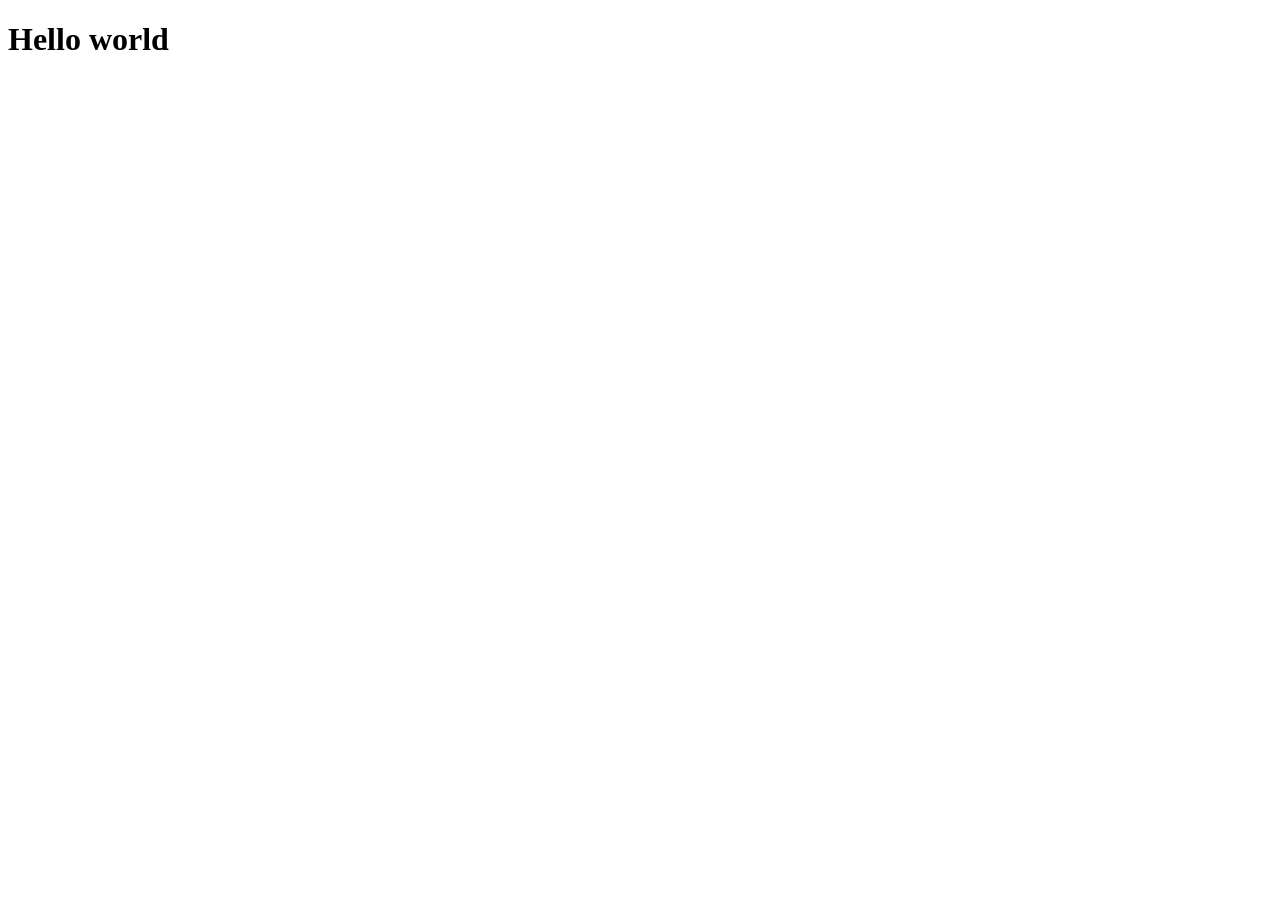
==== example1.html @ 51b2e7eb "add example1" ====
<!DOCTYPE html>
<html lang="en">
  <head>
    <meta charset="UTF-8" />
    <meta name="viewport" content="width=device-width, initial-scale=1.0" />
    <title>Document</title>
  </head>
  <body>
    <h1>Hello world</h1>
  </body>
</html>
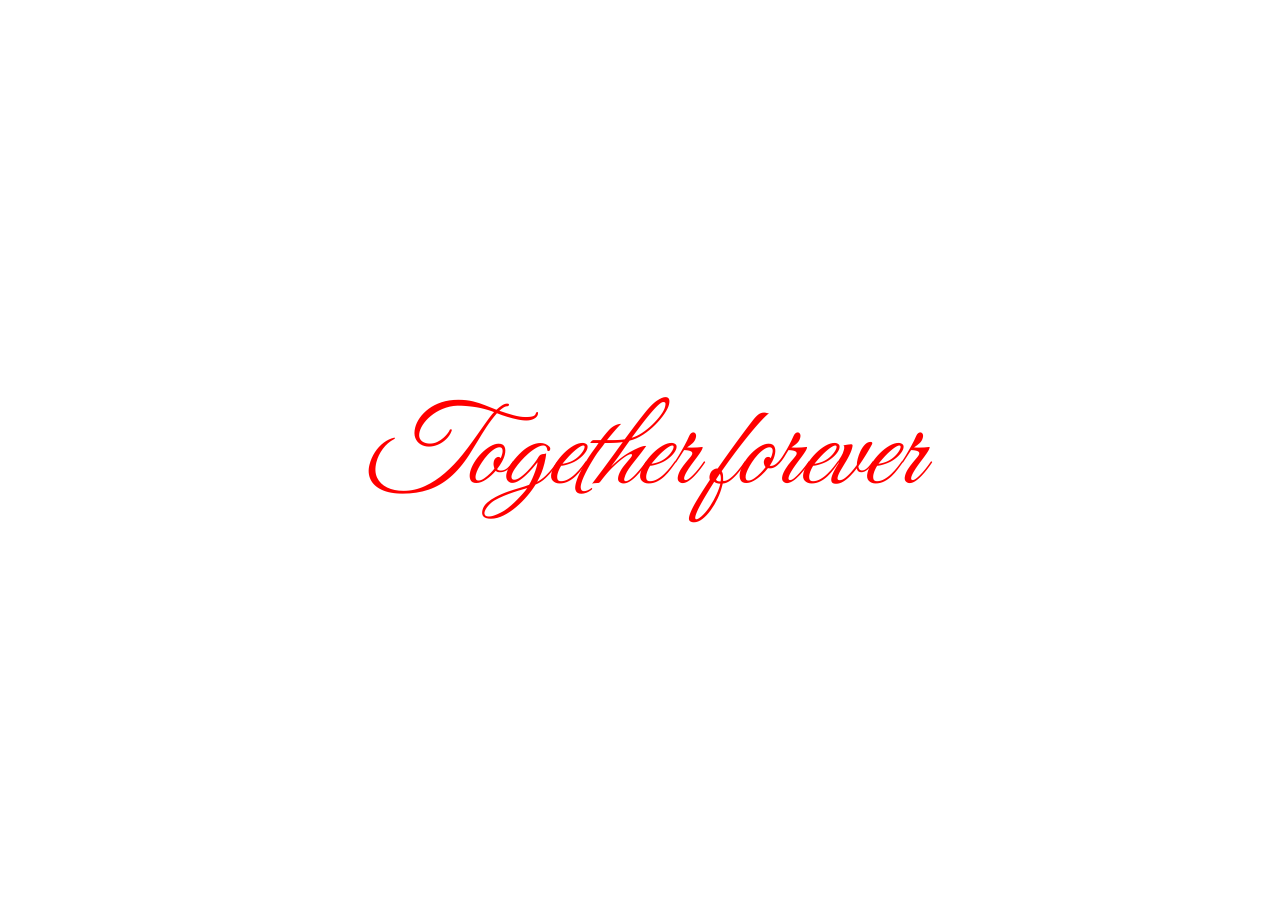
==== commit 6e89d91f: "add examples" ====
--- a/example1.html
+++ b/example1.html
@@ -3,9 +3,28 @@
   <head>
     <meta charset="UTF-8" />
     <meta name="viewport" content="width=device-width, initial-scale=1.0" />
-    <title>Document</title>
+    <link
+      href="https://fonts.googleapis.com/css2?family=Great+Vibes&display=swap"
+      rel="stylesheet"
+    />
+    <style>
+      body {
+        height: 100vh;
+        display: flex;
+        justify-content: center;
+        align-items: center;
+      }
+      h1 {
+        font-family: "Great Vibes", cursive;
+        font-style: italic;
+        font-size: 112px;
+        font-weight: 400;
+        color: red;
+      }
+    </style>
+    <title>example1</title>
   </head>
   <body>
-    <h1>Hello world</h1>
+    <h1>Together forever</h1>
   </body>
 </html>
